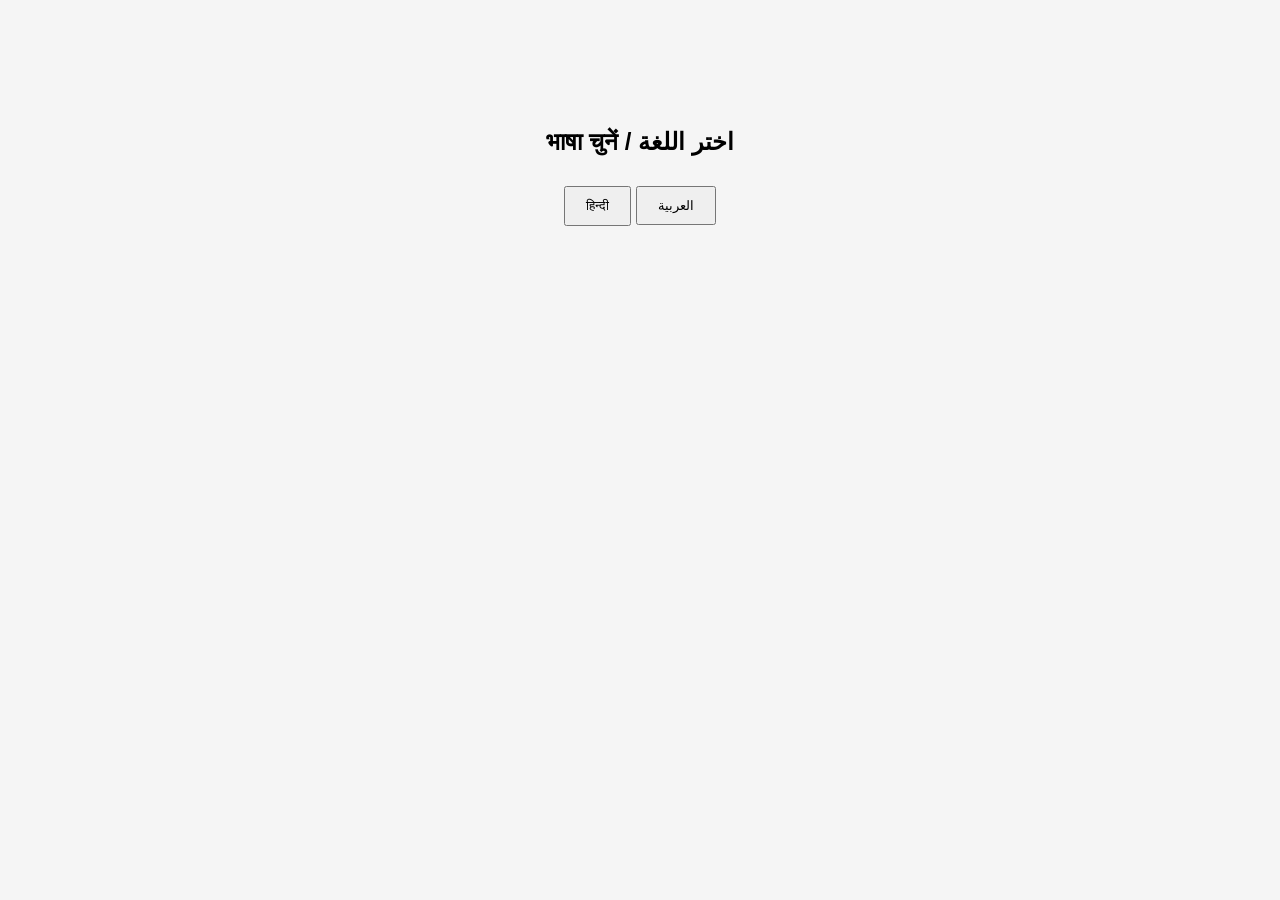
==== index.html @ 0e2c76cc "Add files via upload" ====
<!DOCTYPE html>
<html lang="ar" dir="rtl">
<head>
    <meta charset="UTF-8">
    <title>اختيار اللغة</title>
    <link rel="stylesheet" href="style.css">
</head>
<body>

<div id="language-selection">
    <h2>اختر اللغة / भाषा चुनें</h2>
    <button onclick="selectLanguage('ar')">العربية</button>
    <button onclick="selectLanguage('hi')">हिन्दी</button>
</div>

<div id="login-section" style="display:none;">
    <h2 id="login-title"></h2>
    <input type="text" id="username" placeholder="">
    <input type="password" id="password" placeholder="">
    <button onclick="login()" id="login-button"></button>
    <p id="error-message"></p>
</div>

<div id="dashboard" style="display:none;">
    <h2 id="dashboard-title"></h2>

    <div id="sections-container">

        <div class="section">
            <h3 id="no-eggs-title"></h3>
            <table id="no-eggs-table"></table>
        </div>

        <div class="section">
            <h3 id="with-eggs-title"></h3>
            <table id="with-eggs-table"></table>
        </div>

        <div class="section">
            <h3 id="with-treatment-title"></h3>
            <table id="with-treatment-table"></table>
        </div>

        <div class="section">
            <h3 id="with-eggs-treatment-title"></h3>
            <table id="with-eggs-treatment-table"></table>
        </div>

        <div class="section">
            <h3 id="chicks-title"></h3>
            <table id="chicks-table"></table>
        </div>

    </div>

    <button onclick="addNewRecord()" id="add-button"></button>
</div>

<script src="script.js"></script>

</body>
</html>
---- style.css ----
body {
    font-family: Tahoma, sans-serif;
    background: #f5f5f5;
    text-align: center;
    padding: 20px;
    direction: rtl;
}

#language-selection, #login-section {
    margin-top: 100px;
}

input {
    display: block;
    margin: 10px auto;
    padding: 10px;
    width: 200px;
}

button {
    padding: 10px 20px;
    margin-top: 10px;
    cursor: pointer;
}

#error-message {
    color: red;
}

.section {
    background: white;
    margin: 20px;
    padding: 10px;
    border-radius: 10px;
}

table {
    width: 100%;
    margin-top: 10px;
    border-collapse: collapse;
}

td, th {
    border: 1px solid #ccc;
    padding: 8px;
}

.red {
    background-color: #ffcccc;
}

.green {
    background-color: #ccffcc;
}
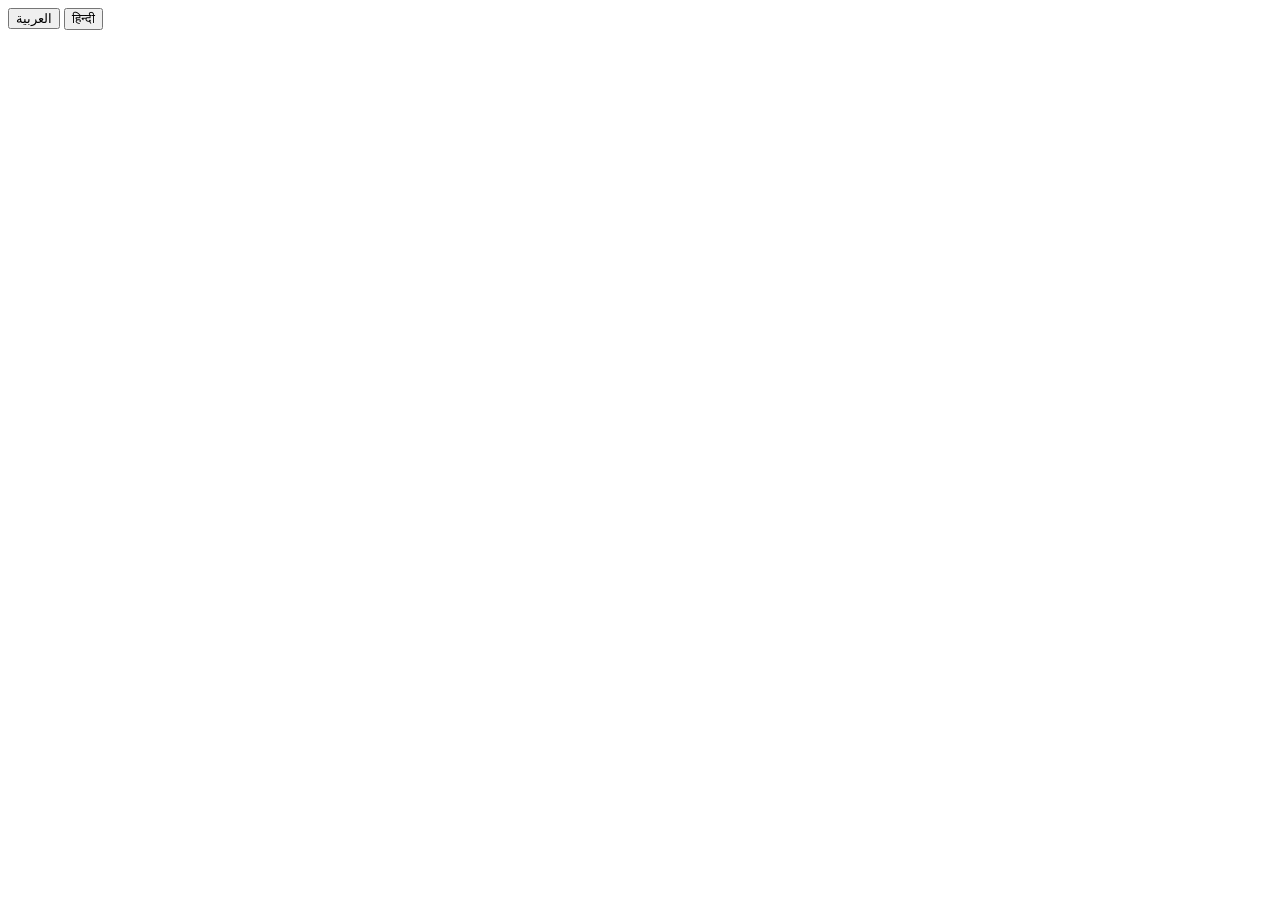
==== commit ee190f09: "Add files via upload" ====
--- a/index.html
+++ b/index.html
@@ -1,62 +1,51 @@
 <!DOCTYPE html>
-<html lang="ar" dir="rtl">
+<html lang="ar">
 <head>
     <meta charset="UTF-8">
-    <title>اختيار اللغة</title>
-    <link rel="stylesheet" href="style.css">
+    <meta name="viewport" content="width=device-width, initial-scale=1.0">
+    <title>موقع الأزواج</title>
+    <link rel="stylesheet" href="fa7a6477-13c8-40d2-92d9-02d89213befd.css">
 </head>
 <body>
 
-<div id="language-selection">
-    <h2>اختر اللغة / भाषा चुनें</h2>
-    <button onclick="selectLanguage('ar')">العربية</button>
-    <button onclick="selectLanguage('hi')">हिन्दी</button>
-</div>
+    <!-- اختيار اللغة -->
+    <section id="language-selection" style="display:block;">
+        <button onclick="selectLanguage('ar')">العربية</button>
+        <button onclick="selectLanguage('hi')">हिन्दी</button>
+    </section>
 
-<div id="login-section" style="display:none;">
-    <h2 id="login-title"></h2>
-    <input type="text" id="username" placeholder="">
-    <input type="password" id="password" placeholder="">
-    <button onclick="login()" id="login-button"></button>
-    <p id="error-message"></p>
-</div>
+    <!-- تسجيل الدخول -->
+    <section id="login-section" style="display:none;">
+        <h1 id="login-title">تسجيل الدخول</h1>
+        <input type="text" id="username" placeholder="اسم المستخدم">
+        <input type="password" id="password" placeholder="كلمة المرور">
+        <button id="login-button" onclick="login()">دخول</button>
+        <div id="error-message"></div>
+    </section>
 
-<div id="dashboard" style="display:none;">
-    <h2 id="dashboard-title"></h2>
+    <!-- لوحة التحكم -->
+    <section id="dashboard" style="display:none;">
+        <h1 id="dashboard-title">لوحة التحكم</h1>
+        <button id="add-button" onclick="addNewRecord()">➕ إضافة زوج جديد</button>
 
-    <div id="sections-container">
+        <!-- جداول الأزواج -->
+        <div id="no-eggs-title"></div>
+        <table id="no-eggs-table"></table>
 
-        <div class="section">
-            <h3 id="no-eggs-title"></h3>
-            <table id="no-eggs-table"></table>
-        </div>
+        <div id="with-eggs-title"></div>
+        <table id="with-eggs-table"></table>
 
-        <div class="section">
-            <h3 id="with-eggs-title"></h3>
-            <table id="with-eggs-table"></table>
-        </div>
+        <div id="with-treatment-title"></div>
+        <table id="with-treatment-table"></table>
 
-        <div class="section">
-            <h3 id="with-treatment-title"></h3>
-            <table id="with-treatment-table"></table>
-        </div>
+        <div id="with-eggs-treatment-title"></div>
+        <table id="with-eggs-treatment-table"></table>
 
-        <div class="section">
-            <h3 id="with-eggs-treatment-title"></h3>
-            <table id="with-eggs-treatment-table"></table>
-        </div>
+        <!-- جداول الفراخ -->
+        <div id="chicks-title"></div>
+        <table id="chicks-table"></table>
+    </section>
 
-        <div class="section">
-            <h3 id="chicks-title"></h3>
-            <table id="chicks-table"></table>
-        </div>
-
-    </div>
-
-    <button onclick="addNewRecord()" id="add-button"></button>
-</div>
-
-<script src="script.js"></script>
-
+    <script src="b3092de7-5dfe-4069-a543-c1de1aafb8a5.js"></script>
 </body>
 </html>
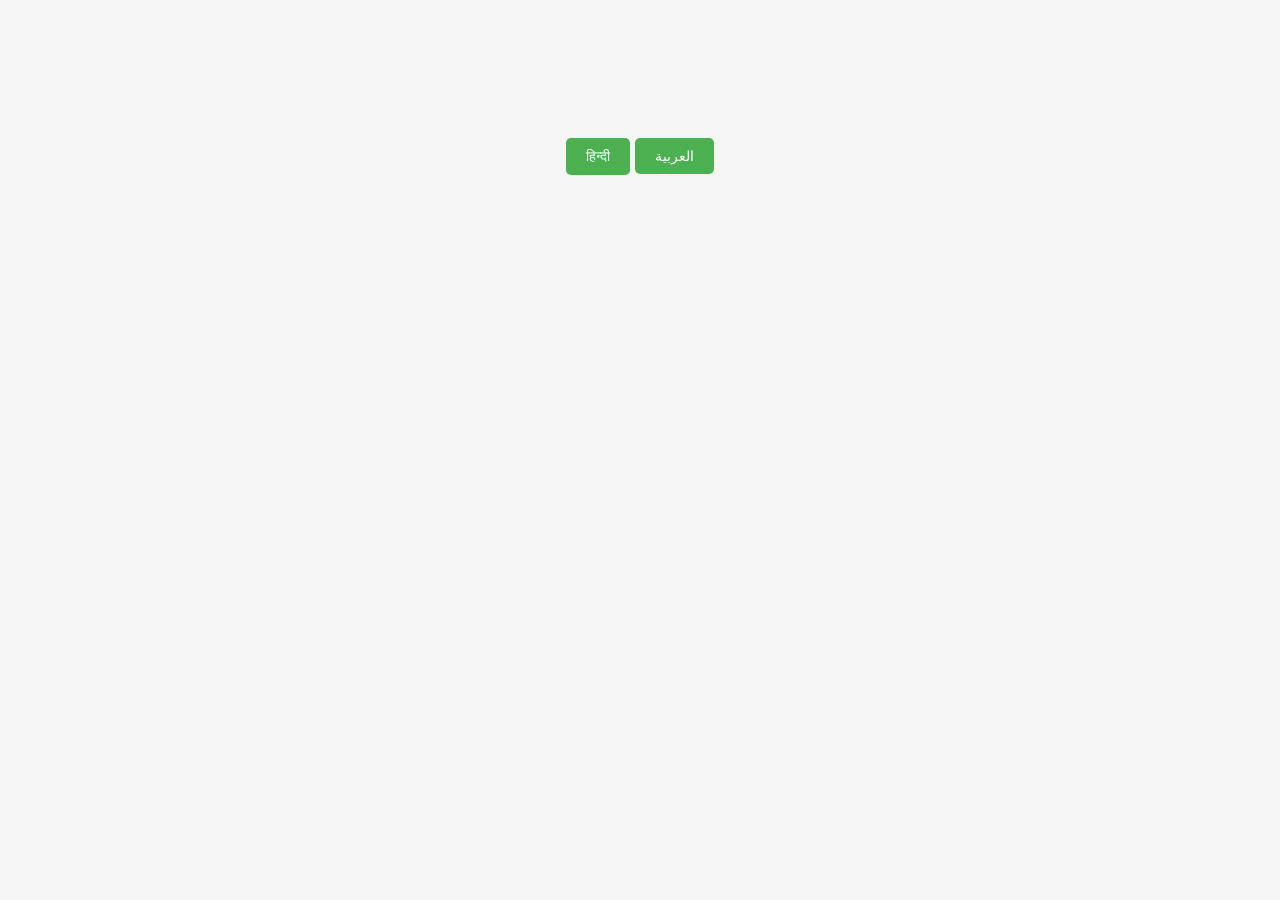
==== commit 1cf9c106: "Update index.html" ====
--- a/index.html
+++ b/index.html
@@ -4,7 +4,7 @@
     <meta charset="UTF-8">
     <meta name="viewport" content="width=device-width, initial-scale=1.0">
     <title>موقع الأزواج</title>
-    <link rel="stylesheet" href="fa7a6477-13c8-40d2-92d9-02d89213befd.css">
+    <link rel="stylesheet" href="style.css">
 </head>
 <body>
 
@@ -46,6 +46,6 @@
         <table id="chicks-table"></table>
     </section>
 
-    <script src="b3092de7-5dfe-4069-a543-c1de1aafb8a5.js"></script>
+    <script src="script.js"></script>
 </body>
 </html>
--- a/style.css
+++ b/style.css
@@ -0,0 +1,112 @@
+/* تنسيق عام للصفحة */
+body {
+    font-family: Tahoma, sans-serif;
+    background: #f5f5f5;
+    text-align: center;
+    padding: 20px;
+    direction: rtl;
+}
+
+#language-selection, #login-section {
+    margin-top: 100px;
+}
+
+/* تنسيق الحقول المدخلة */
+input {
+    display: block;
+    margin: 10px auto;
+    padding: 10px;
+    width: 250px;
+    border: 1px solid #ccc;
+    border-radius: 5px;
+    font-size: 14px;
+}
+
+/* تنسيق الأزرار */
+button {
+    padding: 10px 20px;
+    margin-top: 10px;
+    cursor: pointer;
+    font-size: 14px;
+    background-color: #4CAF50;
+    color: white;
+    border: none;
+    border-radius: 5px;
+}
+
+button:hover {
+    background-color: #45a049;
+}
+
+/* تنسيق الرسالة عند الخطأ */
+#error-message {
+    color: red;
+    margin-top: 10px;
+}
+
+/* قسم المحتوى */
+.section {
+    background: white;
+    margin: 20px;
+    padding: 10px;
+    border-radius: 10px;
+}
+
+/* الجداول */
+table {
+    width: 100%;
+    margin-top: 10px;
+    border-collapse: collapse;
+}
+
+td, th {
+    border: 1px solid #ccc;
+    padding: 8px;
+    font-size: 14px;
+    text-align: center;
+}
+
+/* تنسيق الأعمدة المتعددة */
+th {
+    background-color: #f2f2f2;
+}
+
+/* تحسين التباين بين الحالات */
+.red {
+    background-color: #ffcccc;
+}
+
+.green {
+    background-color: #ccffcc;
+}
+
+#login-section, #dashboard {
+    margin-top: 50px;
+}
+
+/* تحسين تنسيق الزر في لوحة التحكم */
+#add-button {
+    background-color: #4CAF50;
+    color: white;
+    padding: 10px 20px;
+    border: none;
+    border-radius: 5px;
+    cursor: pointer;
+}
+
+#add-button:hover {
+    background-color: #45a049;
+}
+
+/* تنسيق الحقول التي تحتوي على بيانات */
+#no-eggs-title, #with-eggs-title, #with-treatment-title, #with-eggs-treatment-title, #chicks-title {
+    font-size: 18px;
+    margin-top: 20px;
+    color: #333;
+}
+
+#no-eggs-table, #with-eggs-table, #with-treatment-table, #with-eggs-treatment-table, #chicks-table {
+    margin-top: 20px;
+    width: 100%;
+    overflow: auto;
+}
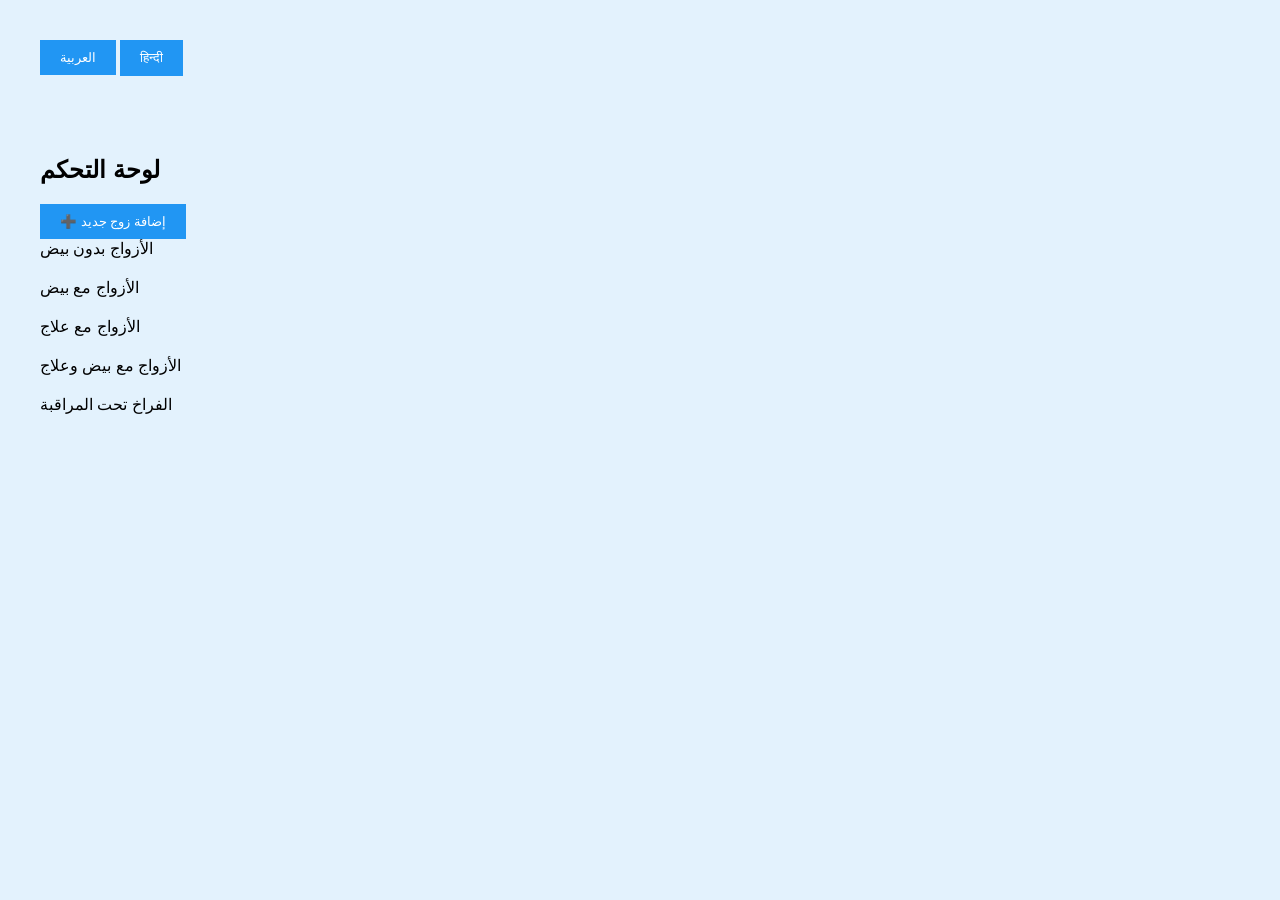
==== commit 7e8ef2f6: "Update index.html" ====
--- a/index.html
+++ b/index.html
@@ -14,35 +14,26 @@
         <button onclick="selectLanguage('hi')">हिन्दी</button>
     </section>
 
-    <!-- تسجيل الدخول -->
-    <section id="login-section" style="display:none;">
-        <h1 id="login-title">تسجيل الدخول</h1>
-        <input type="text" id="username" placeholder="اسم المستخدم">
-        <input type="password" id="password" placeholder="كلمة المرور">
-        <button id="login-button" onclick="login()">دخول</button>
-        <div id="error-message"></div>
-    </section>
-
     <!-- لوحة التحكم -->
-    <section id="dashboard" style="display:none;">
-        <h1 id="dashboard-title">لوحة التحكم</h1>
+    <section id="dashboard">
+        <h1>لوحة التحكم</h1>
         <button id="add-button" onclick="addNewRecord()">➕ إضافة زوج جديد</button>
 
         <!-- جداول الأزواج -->
-        <div id="no-eggs-title"></div>
+        <div id="no-eggs-title">الأزواج بدون بيض</div>
         <table id="no-eggs-table"></table>
 
-        <div id="with-eggs-title"></div>
+        <div id="with-eggs-title">الأزواج مع بيض</div>
         <table id="with-eggs-table"></table>
 
-        <div id="with-treatment-title"></div>
+        <div id="with-treatment-title">الأزواج مع علاج</div>
         <table id="with-treatment-table"></table>
 
-        <div id="with-eggs-treatment-title"></div>
+        <div id="with-eggs-treatment-title">الأزواج مع بيض وعلاج</div>
         <table id="with-eggs-treatment-table"></table>
 
         <!-- جداول الفراخ -->
-        <div id="chicks-title"></div>
+        <div id="chicks-title">الفراخ تحت المراقبة</div>
         <table id="chicks-table"></table>
     </section>
 
--- a/style.css
+++ b/style.css
@@ -1,112 +1,47 @@
-/* تنسيق عام للصفحة */
 body {
-    font-family: Tahoma, sans-serif;
-    background: #f5f5f5;
-    text-align: center;
-    padding: 20px;
-    direction: rtl;
+  font-family: Arial, sans-serif;
+  background-color: #e3f2fd; /* تغيير اللون الخلفي إلى الأزرق الفاتح */
+  margin: 0;
+  padding: 0;
 }
 
-#language-selection, #login-section {
-    margin-top: 100px;
+section {
+  padding: 20px;
+  margin: 20px;
 }
 
-/* تنسيق الحقول المدخلة */
 input {
-    display: block;
-    margin: 10px auto;
-    padding: 10px;
-    width: 250px;
-    border: 1px solid #ccc;
-    border-radius: 5px;
-    font-size: 14px;
+  padding: 10px;
+  margin: 10px;
+  width: 200px;
+  border: 1px solid #2196f3; /* وضع حدود باللون الأزرق */
 }
 
-/* تنسيق الأزرار */
 button {
-    padding: 10px 20px;
-    margin-top: 10px;
-    cursor: pointer;
-    font-size: 14px;
-    background-color: #4CAF50;
-    color: white;
-    border: none;
-    border-radius: 5px;
+  padding: 10px 20px;
+  background-color: #2196f3; /* الأزرق */
+  color: white;
+  border: none;
+  cursor: pointer;
 }
 
 button:hover {
-    background-color: #45a049;
+  background-color: #1976d2; /* الأزرق الداكن عند المرور */
 }
 
-/* تنسيق الرسالة عند الخطأ */
-#error-message {
-    color: red;
-    margin-top: 10px;
+table {
+  width: 100%;
+  margin-top: 20px;
+  border-collapse: collapse;
 }
 
-/* قسم المحتوى */
-.section {
-    background: white;
-    margin: 20px;
-    padding: 10px;
-    border-radius: 10px;
+th, td {
+  padding: 10px;
+  border: 1px solid #ddd;
+  text-align: center;
 }
 
-/* الجداول */
-table {
-    width: 100%;
-    margin-top: 10px;
-    border-collapse: collapse;
+th {
+  background-color: #2196f3;
+  color: white;
 }
-
-td, th {
-    border: 1px solid #ccc;
-    padding: 8px;
-    font-size: 14px;
-    text-align: center;
-}
-
-/* تنسيق الأعمدة المتعددة */
-th {
-    background-color: #f2f2f2;
-}
-
-/* تحسين التباين بين الحالات */
-.red {
-    background-color: #ffcccc;
-}
-
-.green {
-    background-color: #ccffcc;
-}
-
-#login-section, #dashboard {
-    margin-top: 50px;
-}
-
-/* تحسين تنسيق الزر في لوحة التحكم */
-#add-button {
-    background-color: #4CAF50;
-    color: white;
-    padding: 10px 20px;
-    border: none;
-    border-radius: 5px;
-    cursor: pointer;
-}
-
-#add-button:hover {
-    background-color: #45a049;
-}
-
-/* تنسيق الحقول التي تحتوي على بيانات */
-#no-eggs-title, #with-eggs-title, #with-treatment-title, #with-eggs-treatment-title, #chicks-title {
-    font-size: 18px;
-    margin-top: 20px;
-    color: #333;
-}
-
-#no-eggs-table, #with-eggs-table, #with-treatment-table, #with-eggs-treatment-table, #chicks-table {
-    margin-top: 20px;
-    width: 100%;
-    overflow: auto;
-}
